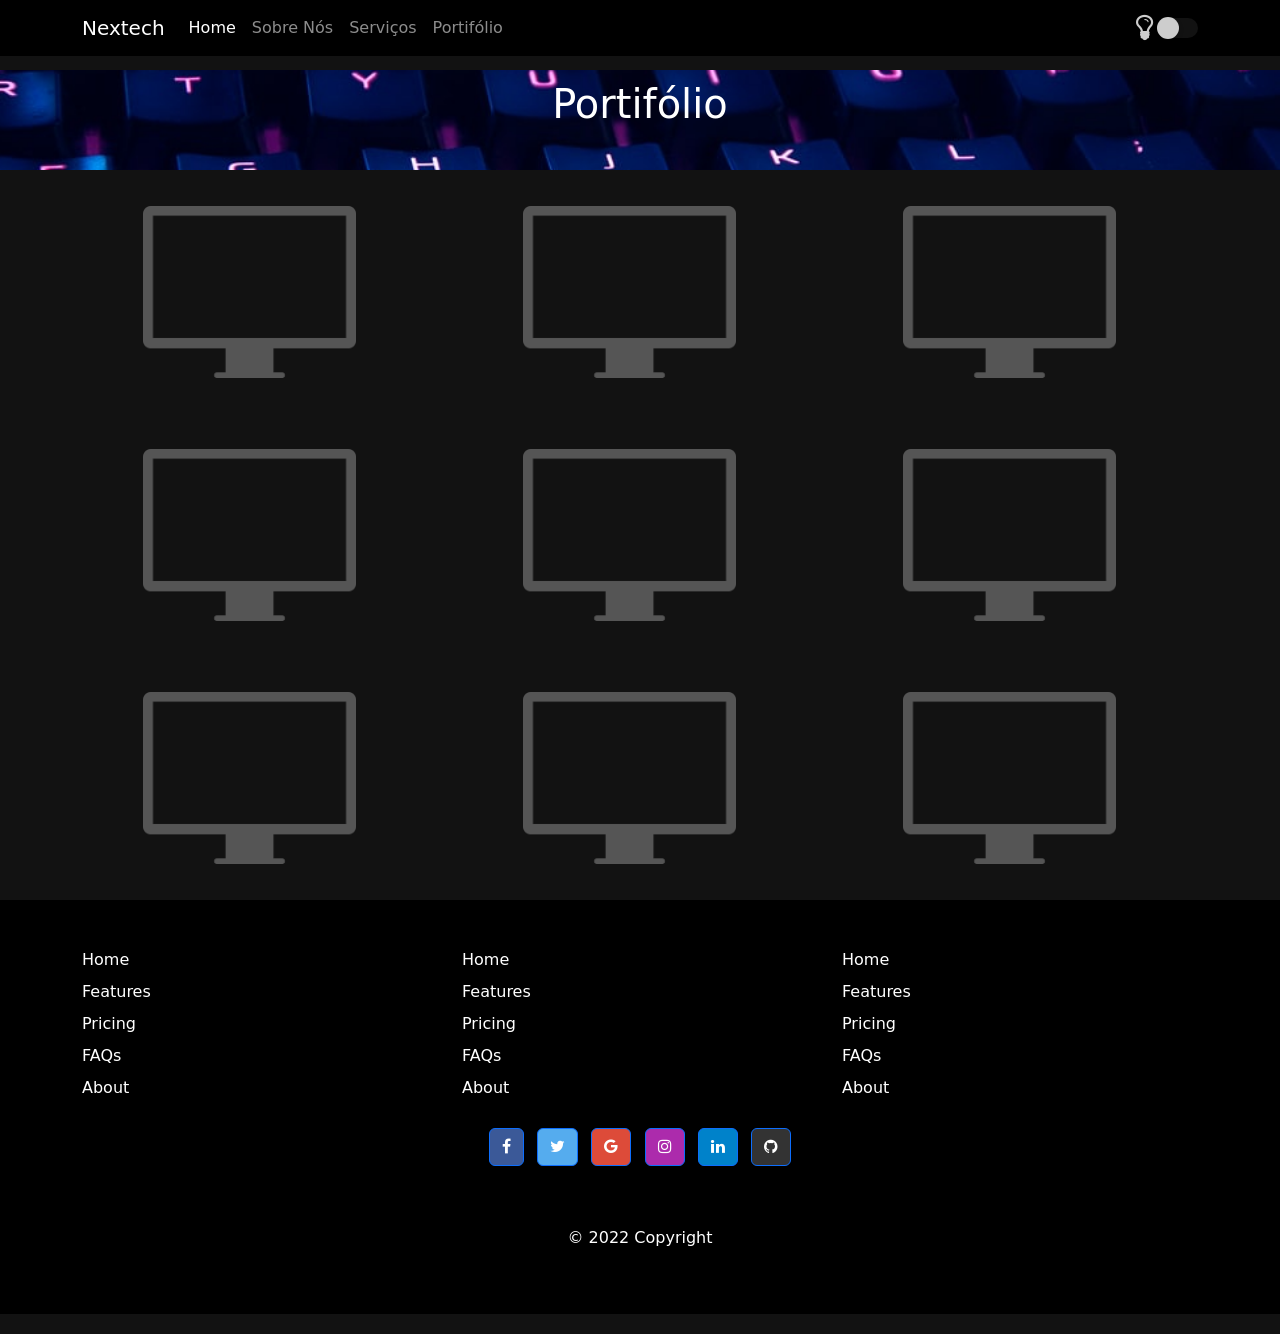
==== modelos-pages/homepage-antiga/index.html @ 0c1e32c1 "nova organizacao de arquivos" ====
<!doctype html>
<html lang="en">
  <head>
    <meta charset="utf-8">
    <meta name="viewport" content="width=device-width, initial-scale=1">
    <meta name="description" content="">
    <meta name="author" content="Mark Otto, Jacob Thornton, and Bootstrap contributors">
    <meta name="generator" content="Hugo 0.98.0">
    <title>Nextech</title>
    <link rel="canonical" href="https://getbootstrap.com/docs/5.2/examples/navbars/">
    <link href="assets/dist/css/bootstrap.min.css" rel="stylesheet">
    <link rel="stylesheet" href="https://cdnjs.cloudflare.com/ajax/libs/font-awesome/4.7.0/css/font-awesome.min.css">
    <!-- Custom styles for this template -->
    <link href="style.css" rel="stylesheet">
  </head>
  
  <body>
      
    <nav class="navbar navbar-expand-lg navbar-dark"; aria-label="Eighth navbar example">
      <div class="container">
        <a class="navbar-brand" href="#">Nextech</a>
        <button class="navbar-toggler" type="button" data-bs-toggle="collapse" data-bs-target="#navbarsExample07" aria-controls="navbarsExample07" aria-expanded="false" aria-label="Toggle navigation">
          <span class="navbar-toggler-icon"></span>
        </button>

        <div class="collapse navbar-collapse" id="navbarsExample07">
          <ul class="navbar-nav me-auto mb-2 mb-lg-0">
            <li class="nav-item">
              <a class="nav-link active" aria-current="page" href="#">Home</a>
            </li>
            <li class="nav-item">
              <a class="nav-link desactive" href="#">Sobre Nós </a>
            </li>
            <li class="nav-item">
              <a class="nav-link desactive">Serviços</a>
            </li>
            <li class="nav-item">
              <a class="nav-link desactive">Portifólio</a>
            </li>
          </ul>
          <ul class="navbar-nav ">
            <li>
              <i class="fa fa-lightbulb-o" style="font-size:30px; color:#cdcdcd"></i>
              <input type="checkbox" unchecked onclick="lightMode()">
            </li>
          </ul>
        </div>
      </div>
    </nav>
  <main>
    <div class="portifolio">
      <div class="jumbotron text-center">
        <h1 class="texto-portifolio">Portifólio</h1>
      </div>
    </div>
    <div class="container ">
      <div class="row">
        <div class="col-sm-4"> 
            <img class="item-portifolio" src="imgs/computer.png" alt="">
        </div>
        <div class="col-sm-4"> 
            <img class="item-portifolio" src="imgs/computer.png" alt="">
        </div>
        <div class="col-sm-4"> 
            <img class="item-portifolio" src="imgs/computer.png" alt="">
        </div>
      </div>
      <div class="row">
        <div class="col-sm-4"> 
            <img class="item-portifolio" src="imgs/computer.png" alt="">
        </div>
        <div class="col-sm-4"> 
            <img class="item-portifolio" src="imgs/computer.png" alt="">
        </div>
        <div class="col-sm-4"> 
            <img class="item-portifolio" src="imgs/computer.png" alt="">
        </div>
      </div>
      <div class="row">
        <div class="col-sm-4"> 
            <img class="item-portifolio" src="imgs/computer.png" alt="">
        </div>
        <div class="col-sm-4"> 
            <img class="item-portifolio" src="imgs/computer.png" alt="">
        </div>
        <div class="col-sm-4"> 
            <img class="item-portifolio" src="imgs/computer.png" alt="">
        </div>
      </div>
    </div>
  </main>

  <!-- Footer -->
  <footer class="py-5 final">
    <div class="container">
      <div class="row">
        <div class="col-sm">
          <ul class="nav flex-column">
            <li class="nav-item mb-2"><a href="#" class="nav-link p-0 text-final">Home</a></li>
            <li class="nav-item mb-2"><a href="#" class="nav-link p-0 text-final">Features</a></li>
            <li class="nav-item mb-2"><a href="#" class="nav-link p-0 text-final">Pricing</a></li>
            <li class="nav-item mb-2"><a href="#" class="nav-link p-0 text-final">FAQs</a></li>
            <li class="nav-item mb-2"><a href="#" class="nav-link p-0 text-final">About</a></li>
          </ul>
        </div>
        <div class="col-sm">
          <ul class="nav flex-column">
            <li class="nav-item mb-2"><a href="#" class="nav-link p-0 text-final">Home</a></li>
            <li class="nav-item mb-2"><a href="#" class="nav-link p-0 text-final">Features</a></li>
            <li class="nav-item mb-2"><a href="#" class="nav-link p-0 text-final">Pricing</a></li>
            <li class="nav-item mb-2"><a href="#" class="nav-link p-0 text-final">FAQs</a></li>
            <li class="nav-item mb-2"><a href="#" class="nav-link p-0 text-final">About</a></li>
          </ul>
        </div>
        <div class="col-sm">
          <ul class="nav flex-column">
            <li class="nav-item mb-2"><a href="#" class="nav-link p-0 text-final">Home</a></li>
            <li class="nav-item mb-2"><a href="#" class="nav-link p-0 text-final">Features</a></li>
            <li class="nav-item mb-2"><a href="#" class="nav-link p-0 text-final">Pricing</a></li>
            <li class="nav-item mb-2"><a href="#" class="nav-link p-0 text-final">FAQs</a></li>
            <li class="nav-item mb-2"><a href="#" class="nav-link p-0 text-final">About</a></li>
          </ul>
        </div>
      </div>
    </div>
    <!-- Grid container -->    
    <div class="text-center p-3">
      <!-- Section: Social media -->
      <section class="mb-4">
        <!-- Facebook -->
        <a
          class="btn btn-primary btn-floating m-1"
          style="background-color: #3b5998;"
          href="#!"
          role="button"
          ><i class="fa fa-facebook-f"></i
        ></a>
  
        <!-- Twitter -->
        <a
          class="btn btn-primary btn-floating m-1"
          style="background-color: #55acee;"
          href="#!"
          role="button"
          ><i class="fa fa-twitter"></i
        ></a>
  
        <!-- Google -->
        <a
          class="btn btn-primary btn-floating m-1"
          style="background-color: #dd4b39;"
          href="#!"
          role="button"
          ><i class="fa fa-google"></i
        ></a>
  
        <!-- Instagram -->
        <a
          class="btn btn-primary btn-floating m-1"
          style="background-color: #ac2bac;"
          href="#!"
          role="button"
          ><i class="fa fa-instagram"></i
        ></a>
  
        <!-- Linkedin -->
        <a
          class="btn btn-primary btn-floating m-1"
          style="background-color: #0082ca;"
          href="#!"
          role="button"
          ><i class="fa fa-linkedin"></i
        ></a>
        <!-- Github -->
        <a
          class="btn btn-primary btn-floating m-1"
          style="background-color: #333333;"
          href="#!"
          role="button"
          ><i class="fa fa-github"></i
        ></a>
      </section>
      <!-- Section: Social media -->
    </div>
    <!-- Grid container -->
  
    <!-- Copyright -->
    <div class="text-center p-3">
      © 2022 Copyright
    </div>
    <!-- Copyright -->
  </footer>

    <script src="assets/dist/js/bootstrap.bundle.min.js"></script>
    <script src="script.js" type="text/javascript"></script>
  </body>
</html>
---- modelos-pages/homepage-antiga/style.css ----
body {
  padding-bottom: 20px; 
  background-color: #121212;
  color:#fff;
  width:100%;
}

.light-mode{ 
  padding-bottom: 20px; 
  background-color: #dcdcdc;
  color:#000;
  width:100%;
}

.navbar {
  position:fixed;
  width: 100%;
  top:0%;
  margin-left: 0px;
  margin-bottom: 20px;
  background-color: #000;
}
.bd-placeholder-img {
  font-size: 1.125rem;
  text-anchor: middle;
  -webkit-user-select: none;
  -moz-user-select: none;
  user-select: none;
}

@media (min-width: 768px) {
  .bd-placeholder-img-lg {
    font-size: 3.5rem;
  }
}

.b-example-divider {
  height: 3rem;
  background-color: rgba(255, 255, 255);
  border: solid rgba(255,255,255);
  border-width: 1px 0;
  box-shadow: inset 0 .5em 1.5em rgb(255, 255, 255), inset 0 .125em .5em rgba(255, 255, 255);
}

.b-example-vr {
  flex-shrink: 0;
  width: 1.5rem;
  height: 100vh;
}

.bi {
  vertical-align: -.125em;
  fill: currentColor;
}

.nav-scroller {
  position: relative;
  z-index: 2;
  height: 2.75rem;
  overflow-y: hidden;
}

.nav-scroller .nav {
  display: flex;
  flex-wrap: nowrap;
  padding-bottom: 1rem;
  margin-top: -1px;
  overflow-x: auto;
  text-align: center;
  white-space: nowrap;
  -webkit-overflow-scrolling: touch;
}
/* estilização de botão de dark mode */


input[type="checkbox"]
{
  position:relative;
  width: 40px;
  height: 20px;
  -webkit-appearance: none;
  background: #121212;
  outline: none;
  border-radius: 15px;
  box-shadow: iinsert 0 0 5px rgba(0, 0, 0,2);
  transition: .5s;
}
 input:checked[type="checkbox"]{
  background: #cdcdcd;
 }
 
input[type="checkbox"]:before{
  content:'';
  position:absolute;
  width: 20px;
  height: 20px;
  border-radius: 20px;  
  top: 0;
  left: 0;
  background: #cdcdcd;
  transform: scale(1.1);
  box-shadow: 0 2px 5px rgba(0,0,0,.2);
  transition: .5s;
}

input:checked[type="checkbox"]:before{
  left:20px;
}

/* footer */

.nav-footer{
  color:#ededed;
}

.final{
  margin-left: 0;
  width: 100%;
  background-color: #000;
  color: #fff;
}

.text-final{
  color:#fff;
}

.secao{
  padding-left: 100px;
}

/* portifolio */

.portifolio{
  color:#fff;
  padding-top:10px;
  margin-top:70px;
  height: 100px;
  width: 100%;
  background-image: url('imgs/fundo-roxo.png');
  background-size: 100%,100%;
}

.item-portifolio{
  width: 60%;
  margin-left: 17%;
  margin-top: 10%;
  margin-bottom: 10%;
}
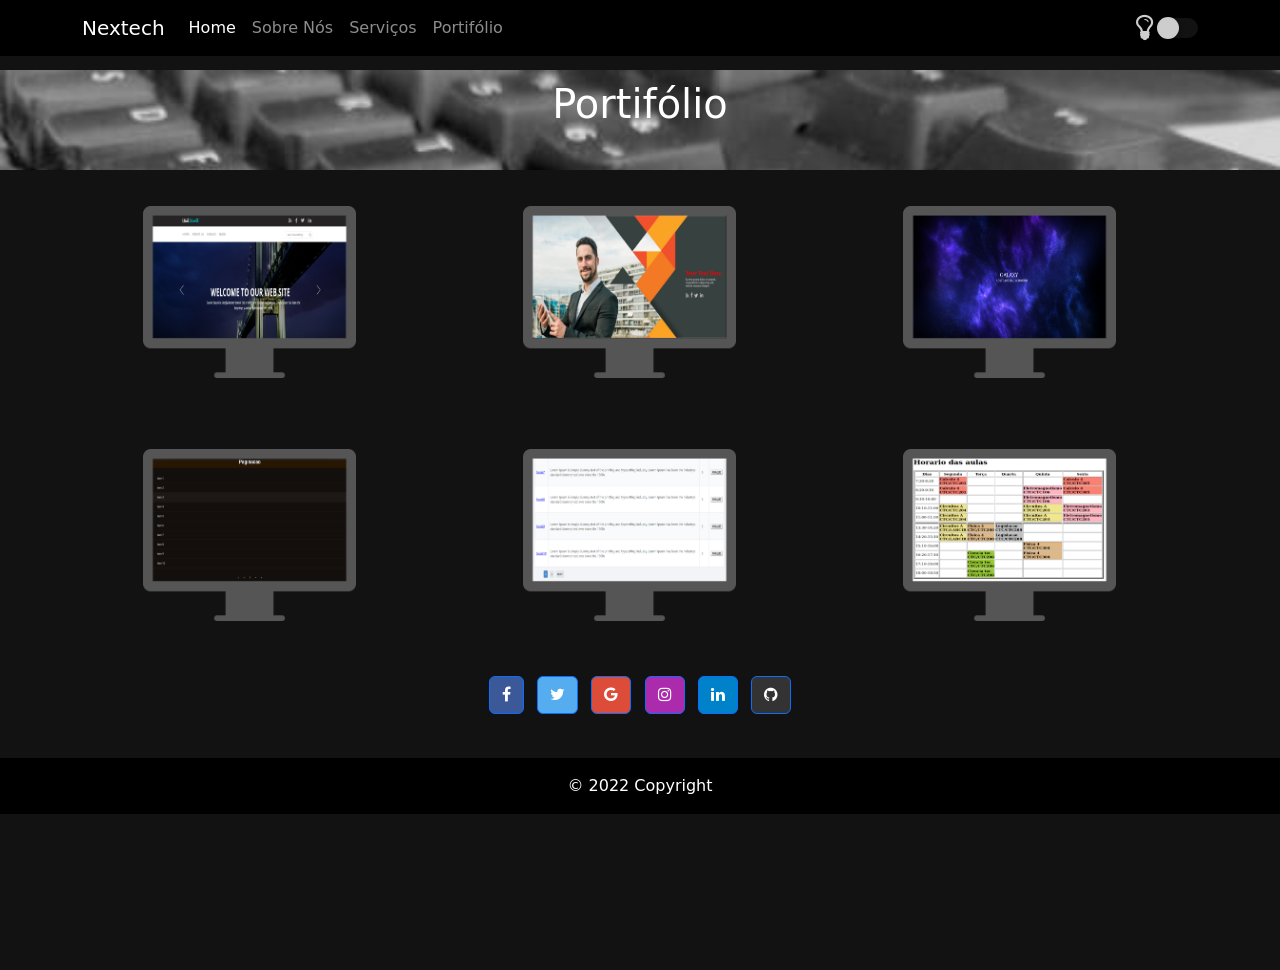
==== commit 217bc170: "Add files via upload" ====
--- a/modelos-pages/homepage-antiga/index.html
+++ b/modelos-pages/homepage-antiga/index.html
@@ -56,70 +56,24 @@
     <div class="container ">
       <div class="row">
         <div class="col-sm-4"> 
-            <img class="item-portifolio" src="imgs/computer.png" alt="">
+            <img class="item-portifolio" src="imgs/computer__00.png" alt="">
         </div>
         <div class="col-sm-4"> 
-            <img class="item-portifolio" src="imgs/computer.png" alt="">
+            <img class="item-portifolio" src="imgs/computer__01.png" alt="">
         </div>
         <div class="col-sm-4"> 
-            <img class="item-portifolio" src="imgs/computer.png" alt="">
+            <img class="item-portifolio" src="imgs/computer__02.png" alt="">
         </div>
       </div>
       <div class="row">
         <div class="col-sm-4"> 
-            <img class="item-portifolio" src="imgs/computer.png" alt="">
+            <img class="item-portifolio" src="imgs/computer__03.png" alt="">
         </div>
         <div class="col-sm-4"> 
-            <img class="item-portifolio" src="imgs/computer.png" alt="">
+            <img class="item-portifolio" src="imgs/computer__04.png" alt="">
         </div>
         <div class="col-sm-4"> 
-            <img class="item-portifolio" src="imgs/computer.png" alt="">
-        </div>
-      </div>
-      <div class="row">
-        <div class="col-sm-4"> 
-            <img class="item-portifolio" src="imgs/computer.png" alt="">
-        </div>
-        <div class="col-sm-4"> 
-            <img class="item-portifolio" src="imgs/computer.png" alt="">
-        </div>
-        <div class="col-sm-4"> 
-            <img class="item-portifolio" src="imgs/computer.png" alt="">
-        </div>
-      </div>
-    </div>
-  </main>
-
-  <!-- Footer -->
-  <footer class="py-5 final">
-    <div class="container">
-      <div class="row">
-        <div class="col-sm">
-          <ul class="nav flex-column">
-            <li class="nav-item mb-2"><a href="#" class="nav-link p-0 text-final">Home</a></li>
-            <li class="nav-item mb-2"><a href="#" class="nav-link p-0 text-final">Features</a></li>
-            <li class="nav-item mb-2"><a href="#" class="nav-link p-0 text-final">Pricing</a></li>
-            <li class="nav-item mb-2"><a href="#" class="nav-link p-0 text-final">FAQs</a></li>
-            <li class="nav-item mb-2"><a href="#" class="nav-link p-0 text-final">About</a></li>
-          </ul>
-        </div>
-        <div class="col-sm">
-          <ul class="nav flex-column">
-            <li class="nav-item mb-2"><a href="#" class="nav-link p-0 text-final">Home</a></li>
-            <li class="nav-item mb-2"><a href="#" class="nav-link p-0 text-final">Features</a></li>
-            <li class="nav-item mb-2"><a href="#" class="nav-link p-0 text-final">Pricing</a></li>
-            <li class="nav-item mb-2"><a href="#" class="nav-link p-0 text-final">FAQs</a></li>
-            <li class="nav-item mb-2"><a href="#" class="nav-link p-0 text-final">About</a></li>
-          </ul>
-        </div>
-        <div class="col-sm">
-          <ul class="nav flex-column">
-            <li class="nav-item mb-2"><a href="#" class="nav-link p-0 text-final">Home</a></li>
-            <li class="nav-item mb-2"><a href="#" class="nav-link p-0 text-final">Features</a></li>
-            <li class="nav-item mb-2"><a href="#" class="nav-link p-0 text-final">Pricing</a></li>
-            <li class="nav-item mb-2"><a href="#" class="nav-link p-0 text-final">FAQs</a></li>
-            <li class="nav-item mb-2"><a href="#" class="nav-link p-0 text-final">About</a></li>
-          </ul>
+            <img class="item-portifolio" src="imgs/computer__05.png" alt="">
         </div>
       </div>
     </div>
@@ -183,7 +137,10 @@
       <!-- Section: Social media -->
     </div>
     <!-- Grid container -->
-  
+  </main>
+
+  <!-- Footer -->
+  <footer class="py-5 final"   style="padding-bottom: 0rem !important; padding-top: 0rem !important;">
     <!-- Copyright -->
     <div class="text-center p-3">
       © 2022 Copyright
--- a/modelos-pages/homepage-antiga/style.css
+++ b/modelos-pages/homepage-antiga/style.css
@@ -1,12 +1,11 @@
 body {
-  padding-bottom: 20px; 
   background-color: #121212;
   color:#fff;
   width:100%;
+  min-height: 100vh;
 }
 
 .light-mode{ 
-  padding-bottom: 20px; 
   background-color: #dcdcdc;
   color:#000;
   width:100%;
@@ -136,7 +135,7 @@
   margin-top:70px;
   height: 100px;
   width: 100%;
-  background-image: url('imgs/fundo-roxo.png');
+  background-image: url('imgs/fundo-preto.png');
   background-size: 100%,100%;
 }
 
